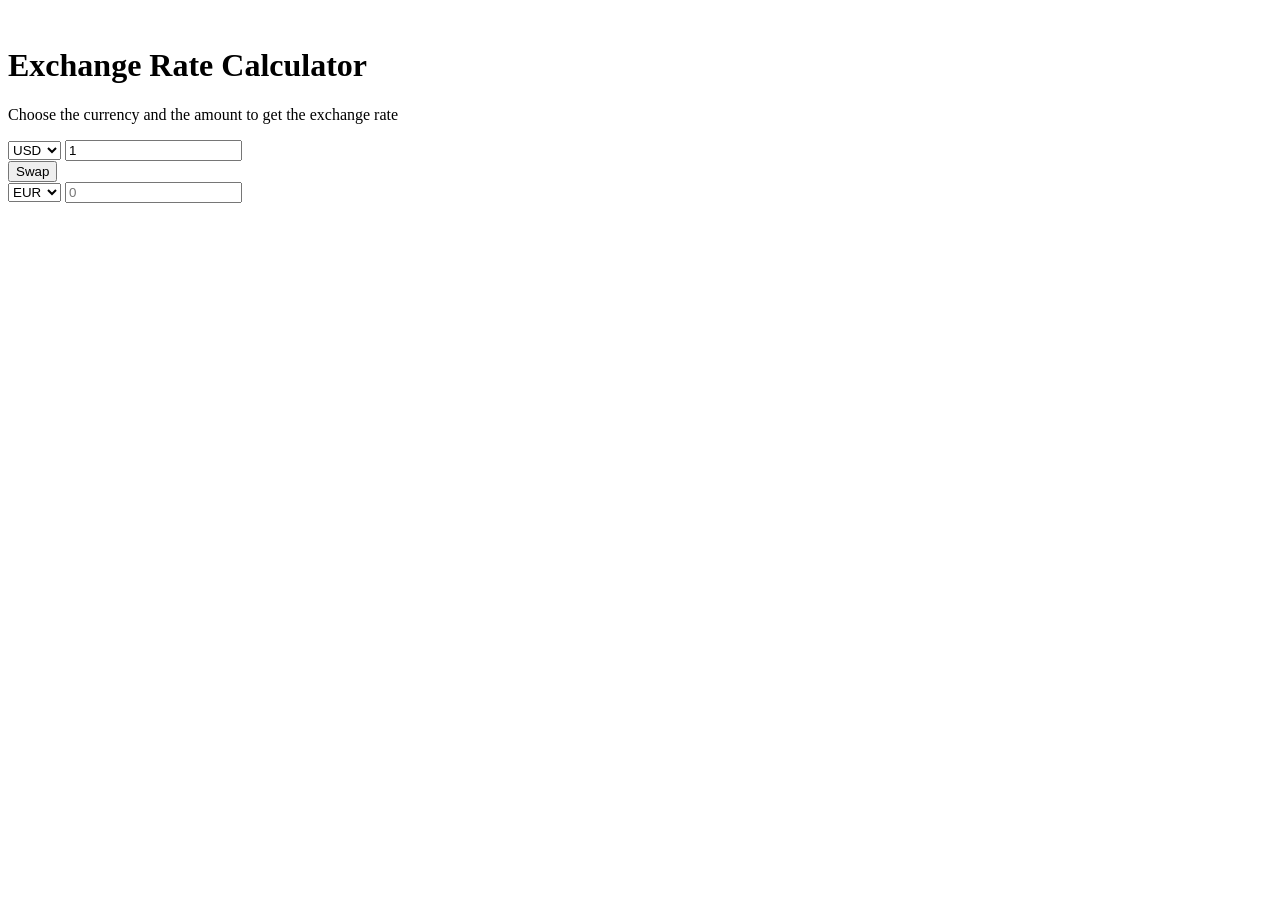
==== 03. Exchange Rate Calculator/index.html @ 960f4aa7 "The html part of the project" ====
<!doctype html>
<html lang="en">
  <head>
    <meta charset="UTF-8" />
    <meta name="viewport" content="width=device-width, initial-scale=1.0" />
    <title>Exchange Rate Calculator</title>
    <link rel="stylesheet" href="style.css" />
  </head>
  <body>
    <img src="img/money.png" alt="" class="money-img" />
    <h1>Exchange Rate Calculator</h1>
    <p>Choose the currency and the amount to get the exchange rate</p>
    <div class="container">
      <div class="currency">
        <select id="currency-one">
          <option value="AED">AED</option>
          <option value="ARS">ARS</option>
          <option value="AUD">AUD</option>
          <option value="BGN">BGN</option>
          <option value="BRL">BRL</option>
          <option value="BSD">BSD</option>
          <option value="CAD">CAD</option>
          <option value="CHF">CHF</option>
          <option value="CLP">CLP</option>
          <option value="CNY">CNY</option>
          <option value="COP">COP</option>
          <option value="CZK">CZK</option>
          <option value="DKK">DKK</option>
          <option value="DOP">DOP</option>
          <option value="EGP">EGP</option>
          <option value="EUR">EUR</option>
          <option value="FJD">FJD</option>
          <option value="GBP">GBP</option>
          <option value="GTQ">GTQ</option>
          <option value="HKD">HKD</option>
          <option value="HRK">HRK</option>
          <option value="HUF">HUF</option>
          <option value="IDR">IDR</option>
          <option value="ILS">ILS</option>
          <option value="INR">INR</option>
          <option value="ISK">ISK</option>
          <option value="JPY">JPY</option>
          <option value="KRW">KRW</option>
          <option value="KZT">KZT</option>
          <option value="MXN">MXN</option>
          <option value="MYR">MYR</option>
          <option value="NOK">NOK</option>
          <option value="NZD">NZD</option>
          <option value="PAB">PAB</option>
          <option value="PEN">PEN</option>
          <option value="PHP">PHP</option>
          <option value="PKR">PKR</option>
          <option value="PLN">PLN</option>
          <option value="PYG">PYG</option>
          <option value="RON">RON</option>
          <option value="RUB">RUB</option>
          <option value="SAR">SAR</option>
          <option value="SEK">SEK</option>
          <option value="SGD">SGD</option>
          <option value="THB">THB</option>
          <option value="TRY">TRY</option>
          <option value="TWD">TWD</option>
          <option value="UAH">UAH</option>
          <option value="USD" selected>USD</option>
          <option value="UYU">UYU</option>
          <option value="VND">VND</option>
          <option value="ZAR">ZAR</option>
        </select>
        <input type="number" id="amount-one" placeholder="0" value="1" />
      </div>

      <div class="swap-rate-container">
        <button class="btn" id="rate">Swap</button>
        <div class="rate" id="rate"></div>
      </div>

      <div class="currency">
        <select id="currency-two">
          <option value="AED">AED</option>
          <option value="ARS">ARS</option>
          <option value="AUD">AUD</option>
          <option value="BGN">BGN</option>
          <option value="BRL">BRL</option>
          <option value="BSD">BSD</option>
          <option value="CAD">CAD</option>
          <option value="CHF">CHF</option>
          <option value="CLP">CLP</option>
          <option value="CNY">CNY</option>
          <option value="COP">COP</option>
          <option value="CZK">CZK</option>
          <option value="DKK">DKK</option>
          <option value="DOP">DOP</option>
          <option value="EGP">EGP</option>
          <option value="EUR" selected>EUR</option>
          <option value="FJD">FJD</option>
          <option value="GBP">GBP</option>
          <option value="GTQ">GTQ</option>
          <option value="HKD">HKD</option>
          <option value="HRK">HRK</option>
          <option value="HUF">HUF</option>
          <option value="IDR">IDR</option>
          <option value="ILS">ILS</option>
          <option value="INR">INR</option>
          <option value="ISK">ISK</option>
          <option value="JPY">JPY</option>
          <option value="KRW">KRW</option>
          <option value="KZT">KZT</option>
          <option value="MXN">MXN</option>
          <option value="MYR">MYR</option>
          <option value="NOK">NOK</option>
          <option value="NZD">NZD</option>
          <option value="PAB">PAB</option>
          <option value="PEN">PEN</option>
          <option value="PHP">PHP</option>
          <option value="PKR">PKR</option>
          <option value="PLN">PLN</option>
          <option value="PYG">PYG</option>
          <option value="RON">RON</option>
          <option value="RUB">RUB</option>
          <option value="SAR">SAR</option>
          <option value="SEK">SEK</option>
          <option value="SGD">SGD</option>
          <option value="THB">THB</option>
          <option value="TRY">TRY</option>
          <option value="TWD">TWD</option>
          <option value="UAH">UAH</option>
          <option value="USD">USD</option>
          <option value="UYU">UYU</option>
          <option value="VND">VND</option>
          <option value="ZAR">ZAR</option>
        </select>
        <input type="number" id="amount-two" placeholder="0" />
      </div>
    </div>
    <!-- Script -->
    <script src="script.js"></script>
  </body>
</html>
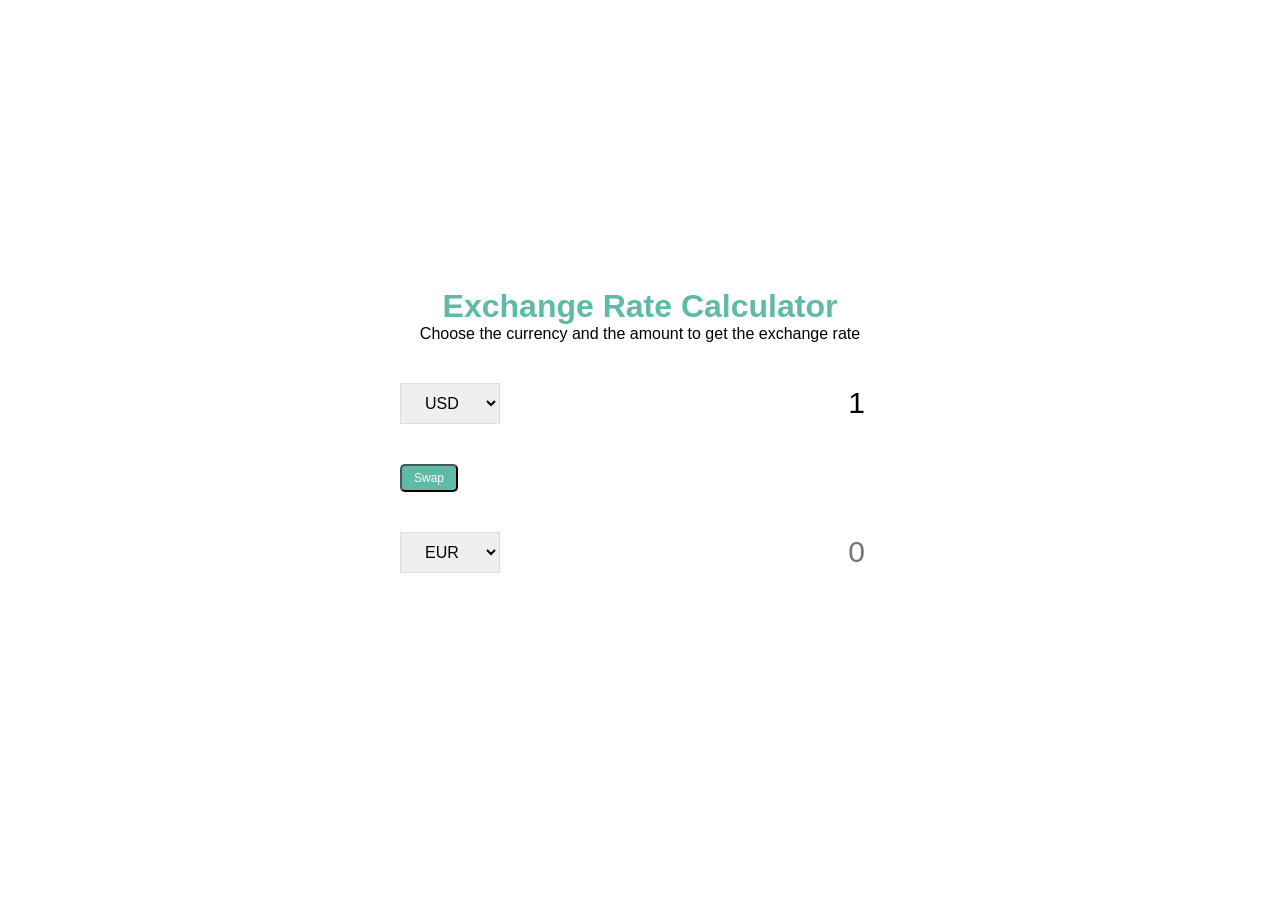
==== commit e7b7d543: "Correct wrong id name inside the swap button that caused bug" ====
--- a/03. Exchange Rate Calculator/index.html
+++ b/03. Exchange Rate Calculator/index.html
@@ -70,7 +70,7 @@
       </div>
 
       <div class="swap-rate-container">
-        <button class="btn" id="rate">Swap</button>
+        <button class="btn" id="swap">Swap</button>
         <div class="rate" id="rate"></div>
       </div>
 
--- a/03. Exchange Rate Calculator/style.css
+++ b/03. Exchange Rate Calculator/style.css
@@ -0,0 +1,85 @@
+:root {
+  --primary-color: #5fbaa7;
+}
+
+* {
+  box-sizing: border-box;
+  margin: 0;
+  padding: 0;
+}
+
+body {
+  border-color: #f4f4f4;
+  font-family: Arial, Helvetica, sans-serif;
+  display: flex;
+  flex-direction: column;
+  align-items: center;
+  justify-content: center;
+  height: 100vh;
+  padding: 20px;
+}
+
+h1 {
+  color: var(--primary-color);
+}
+
+p {
+  text-align: center;
+}
+
+.btn {
+  color: #fff;
+  background: var(--primary-color);
+  cursor: pointer;
+  border-radius: 5px;
+  font-size: 12px;
+  padding: 5px 12px;
+}
+
+.money-img {
+  width: 150px;
+}
+
+.currency {
+  padding: 40px 0;
+  display: flex;
+  align-items: center;
+  justify-content: center;
+}
+
+.currency select {
+  padding: 10px 20px;
+  border: 1px solid #dedede;
+  font-size: 16px;
+}
+
+.currency input {
+  border: 0;
+  background: transparent;
+  font-size: 30px;
+  text-align: right;
+}
+
+.swap-rate-container {
+  display: flex;
+  align-items: center;
+  justify-content: space-between;
+}
+
+.rate {
+  color: var(--primary-color);
+  font-size: 14px;
+  padding: 0 10px;
+}
+
+select:focus,
+input:focus,
+button:focus {
+  outline: 0;
+}
+
+@media (max-width: 600px) {
+  .currency input {
+    width: 200px;
+  }
+}
